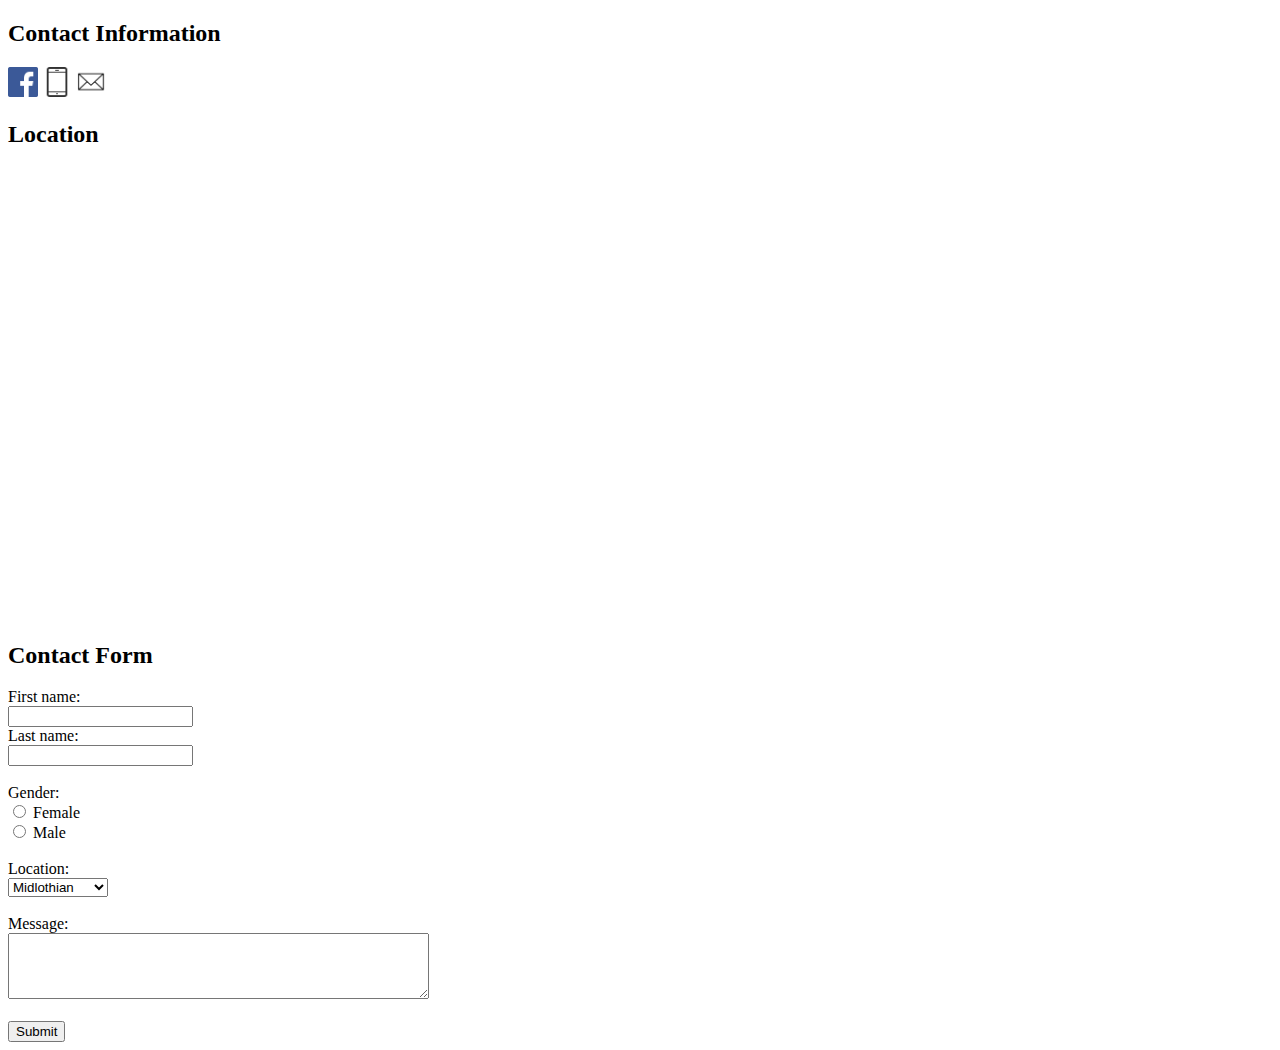
==== Contact.html @ 08d20f8e "Added mytown and conatct" ====
<!DOCTYPE html> 
<html> 
	
	
	<head> 
		<title>My Contact</title>
		<Link rel="stylesheet" href="style.css">
	</head> 

  <body>
  <div style="background-color:;">
     <h2>Contact Information</h2>
      <a href="https://facebook.com/" target="_blank" >
              <img src="Images/facebook.jpg" width="30px"></a>
      <a href="tel:07835965377" target="_blank" >
              <img src="Images/phone.jpg" width="30px"></a>
      <a href="mailto:matteddon@outlook.com" target="_blank" >
              <img src="Images/mail.jpeg" width="30px"></a>
  </div>

  <div style="background-color:;">
    <h2>Location</h2>
    <iframe src="https://www.google.com/maps/embed?pb=!1m18!1m12!1m3!1d2233.7819469100864!2d-          3.1919513872744236!3d55.953151176429564!2m3!1f0!2f0!3f0!3m2!1i1024!2i768!4f13.1!3m3!1m2!1s0x4887c78fb1aef4fb%3A0x2fe34754335241ea!2sWaverley%20Steps%2C%201%20Princes%20St%2C%20Edinburgh%20EH2%202EQ!5e0!3m2!1sen!2suk!4v1694774210138!5m2!1sen!2suk" width="600" height="450" style="border:0;" allowfullscreen="" loading="lazy" referrerpolicy="no-referrer-when-downgrade"></iframe>
  </div>

  <div style="background-color:;">
    <h2>Contact Form</h2>
    <form>
    <label for="fname">First name:</label>
    <!--br inserts a single line break-->
    <br>
    <!--defines a single-line input field for text input.--> <input type="text" id="fname" name="fname"><br>
    <label for="lname">Last name:</label><br>
    <input type="text" id="lname" name="lname">
    <br><br>
    <!--radio button to select option-->
    <label for="gender">Gender:</label><br>
    <input type="radio" id="female" name="gender" value="female"> <label for="female">Female</label><br>
    <input type="radio" id="male" name="gender" value="male"> <label for="male">Male</label>
    <br><br>
    <!--dropdown menu-->
    <label for="location">Location:</label><br>
    <select id="location" name="location">
    <option value="Midlothian">Midlothian</option> <option value="West Lothian ">West Lothian</option>          <option value="East Lothian">East Lothian</option> <option value="Edinburgh">Edinburgh</option>             </select>
    <br><br>
    <label for="message">Message:</label><br>
    <textarea id="message" name="message" rows="4" cols="50"> </textarea>
    <br><br>
    <!--submit button-->
    <input type="submit" value="Submit">
    </form>
    </div>
  </body>
</html>
---- style.css ----
/* This is main style sheet */
/* colour scheme: */

h1 {
  color: white;
}
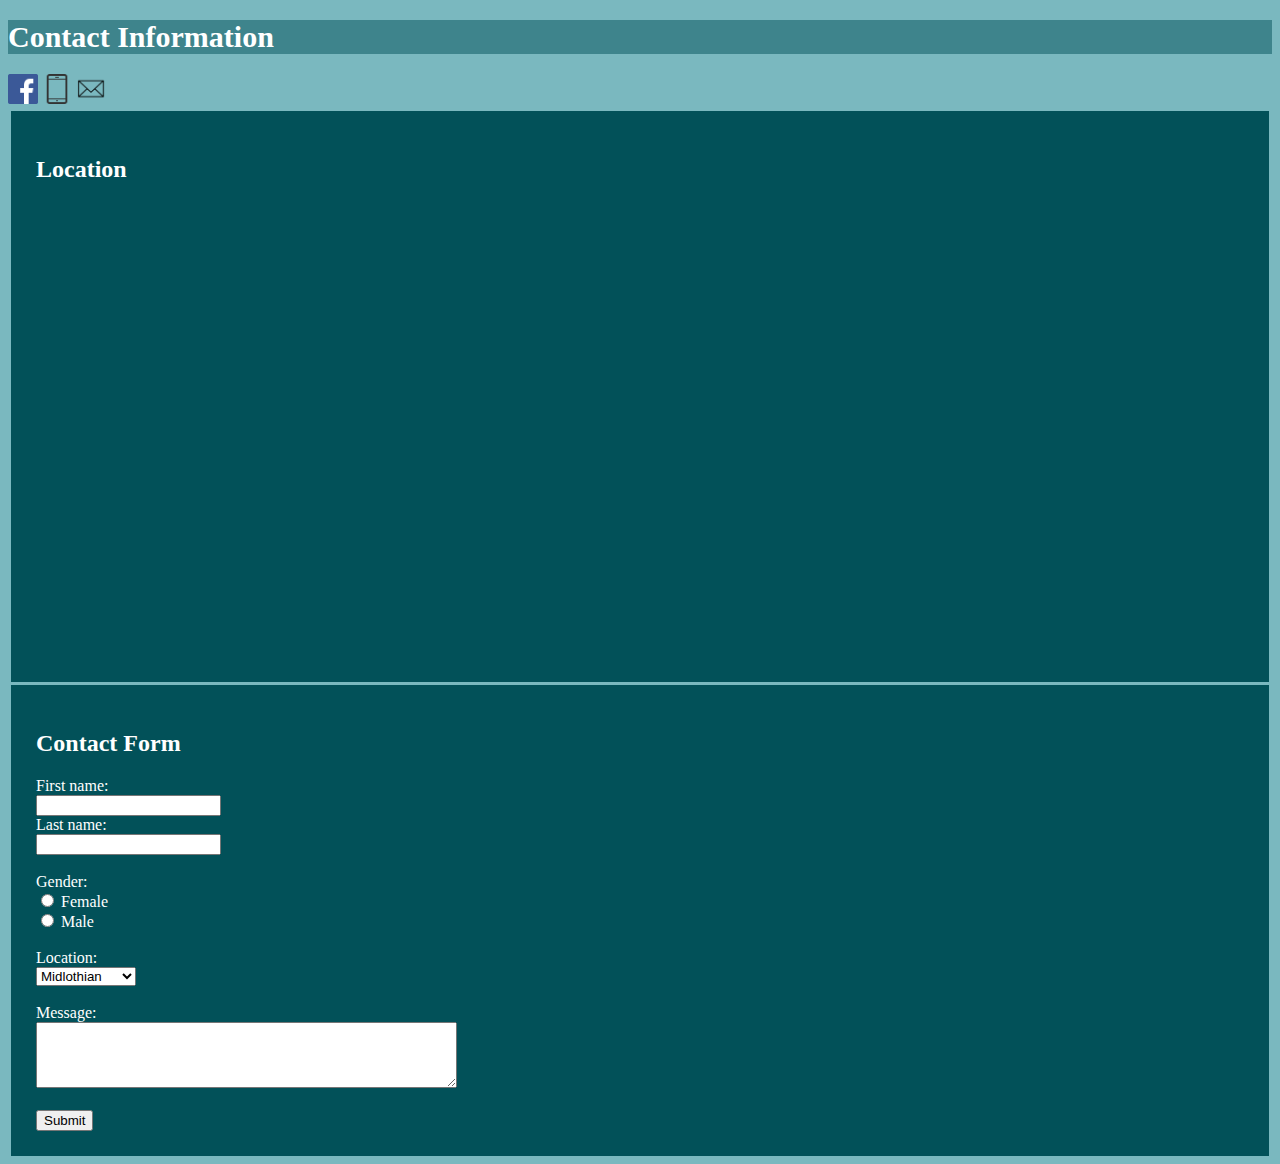
==== commit 72473ea7: "Colours, footer" ====
--- a/Contact.html
+++ b/Contact.html
@@ -1,54 +1,62 @@
-<!DOCTYPE html> 
-<html> 
-	
-	
-	<head> 
-		<title>My Contact</title>
-		<Link rel="stylesheet" href="style.css">
-	</head> 
+<!DOCTYPE html>
+<html>
 
-  <body>
-  <div style="background-color:;">
-     <h2>Contact Information</h2>
-      <a href="https://facebook.com/" target="_blank" >
-              <img src="Images/facebook.jpg" width="30px"></a>
-      <a href="tel:07835965377" target="_blank" >
-              <img src="Images/phone.jpg" width="30px"></a>
-      <a href="mailto:matteddon@outlook.com" target="_blank" >
-              <img src="Images/mail.jpeg" width="30px"></a>
+
+<head>
+  <title>My Contact</title>
+  <Link rel="stylesheet" href="style.css">
+</head>
+
+<body>
+  <div>
+    <h1>Contact Information</h1>
+    <a href="https://facebook.com/" target="_blank">
+      <img src="Images/facebook.jpg" width="30px"></a>
+    <a href="tel:07835965377" target="_blank">
+      <img src="Images/phone.jpg" width="30px"></a>
+    <a href="mailto:matteddon@outlook.com" target="_blank">
+      <img src="Images/mail.jpeg" width="30px"></a>
   </div>
 
-  <div style="background-color:;">
+  <div class="bg-darkblue">
     <h2>Location</h2>
-    <iframe src="https://www.google.com/maps/embed?pb=!1m18!1m12!1m3!1d2233.7819469100864!2d-          3.1919513872744236!3d55.953151176429564!2m3!1f0!2f0!3f0!3m2!1i1024!2i768!4f13.1!3m3!1m2!1s0x4887c78fb1aef4fb%3A0x2fe34754335241ea!2sWaverley%20Steps%2C%201%20Princes%20St%2C%20Edinburgh%20EH2%202EQ!5e0!3m2!1sen!2suk!4v1694774210138!5m2!1sen!2suk" width="600" height="450" style="border:0;" allowfullscreen="" loading="lazy" referrerpolicy="no-referrer-when-downgrade"></iframe>
+    <iframe
+      src="https://www.google.com/maps/embed?pb=!1m18!1m12!1m3!1d2233.7819469100864!2d-          3.1919513872744236!3d55.953151176429564!2m3!1f0!2f0!3f0!3m2!1i1024!2i768!4f13.1!3m3!1m2!1s0x4887c78fb1aef4fb%3A0x2fe34754335241ea!2sWaverley%20Steps%2C%201%20Princes%20St%2C%20Edinburgh%20EH2%202EQ!5e0!3m2!1sen!2suk!4v1694774210138!5m2!1sen!2suk"
+      width="600" height="450" style="border:0;" allowfullscreen="" loading="lazy"
+      referrerpolicy="no-referrer-when-downgrade"></iframe>
   </div>
 
-  <div style="background-color:;">
+  <div class="bg-darkblue">
     <h2>Contact Form</h2>
     <form>
-    <label for="fname">First name:</label>
-    <!--br inserts a single line break-->
-    <br>
-    <!--defines a single-line input field for text input.--> <input type="text" id="fname" name="fname"><br>
-    <label for="lname">Last name:</label><br>
-    <input type="text" id="lname" name="lname">
-    <br><br>
-    <!--radio button to select option-->
-    <label for="gender">Gender:</label><br>
-    <input type="radio" id="female" name="gender" value="female"> <label for="female">Female</label><br>
-    <input type="radio" id="male" name="gender" value="male"> <label for="male">Male</label>
-    <br><br>
-    <!--dropdown menu-->
-    <label for="location">Location:</label><br>
-    <select id="location" name="location">
-    <option value="Midlothian">Midlothian</option> <option value="West Lothian ">West Lothian</option>          <option value="East Lothian">East Lothian</option> <option value="Edinburgh">Edinburgh</option>             </select>
-    <br><br>
-    <label for="message">Message:</label><br>
-    <textarea id="message" name="message" rows="4" cols="50"> </textarea>
-    <br><br>
-    <!--submit button-->
-    <input type="submit" value="Submit">
+      <label for="fname">First name:</label>
+      <!--br inserts a single line break-->
+      <br>
+      <!--defines a single-line input field for text input.--> <input type="text" id="fname" name="fname"><br>
+      <label for="lname">Last name:</label><br>
+      <input type="text" id="lname" name="lname">
+      <br><br>
+      <!--radio button to select option-->
+      <label for="gender">Gender:</label><br>
+      <input type="radio" id="female" name="gender" value="female"> <label for="female">Female</label><br>
+      <input type="radio" id="male" name="gender" value="male"> <label for="male">Male</label>
+      <br><br>
+      <!--dropdown menu-->
+      <label for="location">Location:</label><br>
+      <select id="location" name="location">
+        <option value="Midlothian">Midlothian</option>
+        <option value="West Lothian ">West Lothian</option>
+        <option value="East Lothian">East Lothian</option>
+        <option value="Edinburgh">Edinburgh</option>
+      </select>
+      <br><br>
+      <label for="message">Message:</label><br>
+      <textarea id="message" name="message" rows="4" cols="50"> </textarea>
+      <br><br>
+      <!--submit button-->
+      <input type="submit" value="Submit">
     </form>
-    </div>
-  </body>
+  </div>
+</body>
+
 </html>--- a/style.css
+++ b/style.css
@@ -1,6 +1,65 @@
 /* This is main style sheet */
 /* colour scheme: */
+/* Blue glitter banner */
+/* the colours are Deep Teal #025159, Sea Caller #3E848C, Waterway #7AB8BF, Ice Effect #C4EEF2 And chic brick #A67458 */
+
+body {
+  background-color: #7AB8BF;
+}
 
 h1 {
-  color: white;
+  background-color: #3E848C;
+  font-size: 40px;
+  color: #fff;
+}
+
+h1 {
+  background-color: #3E848C;
+  font-size: 30px;
+  color: #fff;
+}
+
+.bg-darkblue {
+  background-color: #025159;
+  color:#fff;
+  padding:25px;
+  margin:3px;
+}
+
+nav {
+  background-color: #7AB8BF;
+  border: 1px solid #fff;
+  color: #000;
+  display: block;
+  overflow: hidden;
+  width: 100%;
+}
+
+nav ul li {
+  display: incline-block;
+  list-style-type: none;
+}
+
+nav ul li a {
+  color: #000;
+  text-align: center;
+  display: block;
+  line-height: 56px;
+  text-decoration: none;
+  padding: 10px;
+}
+
+nav ul li:hover {
+  background-color: #3E848C;
+}
+
+nav ul li:hover a {
+  color: #fff;
+}
+
+footer{
+  background-color:#A67458;
+  color:#fff;
+  text-align:center;
+  padding: 3px;
 }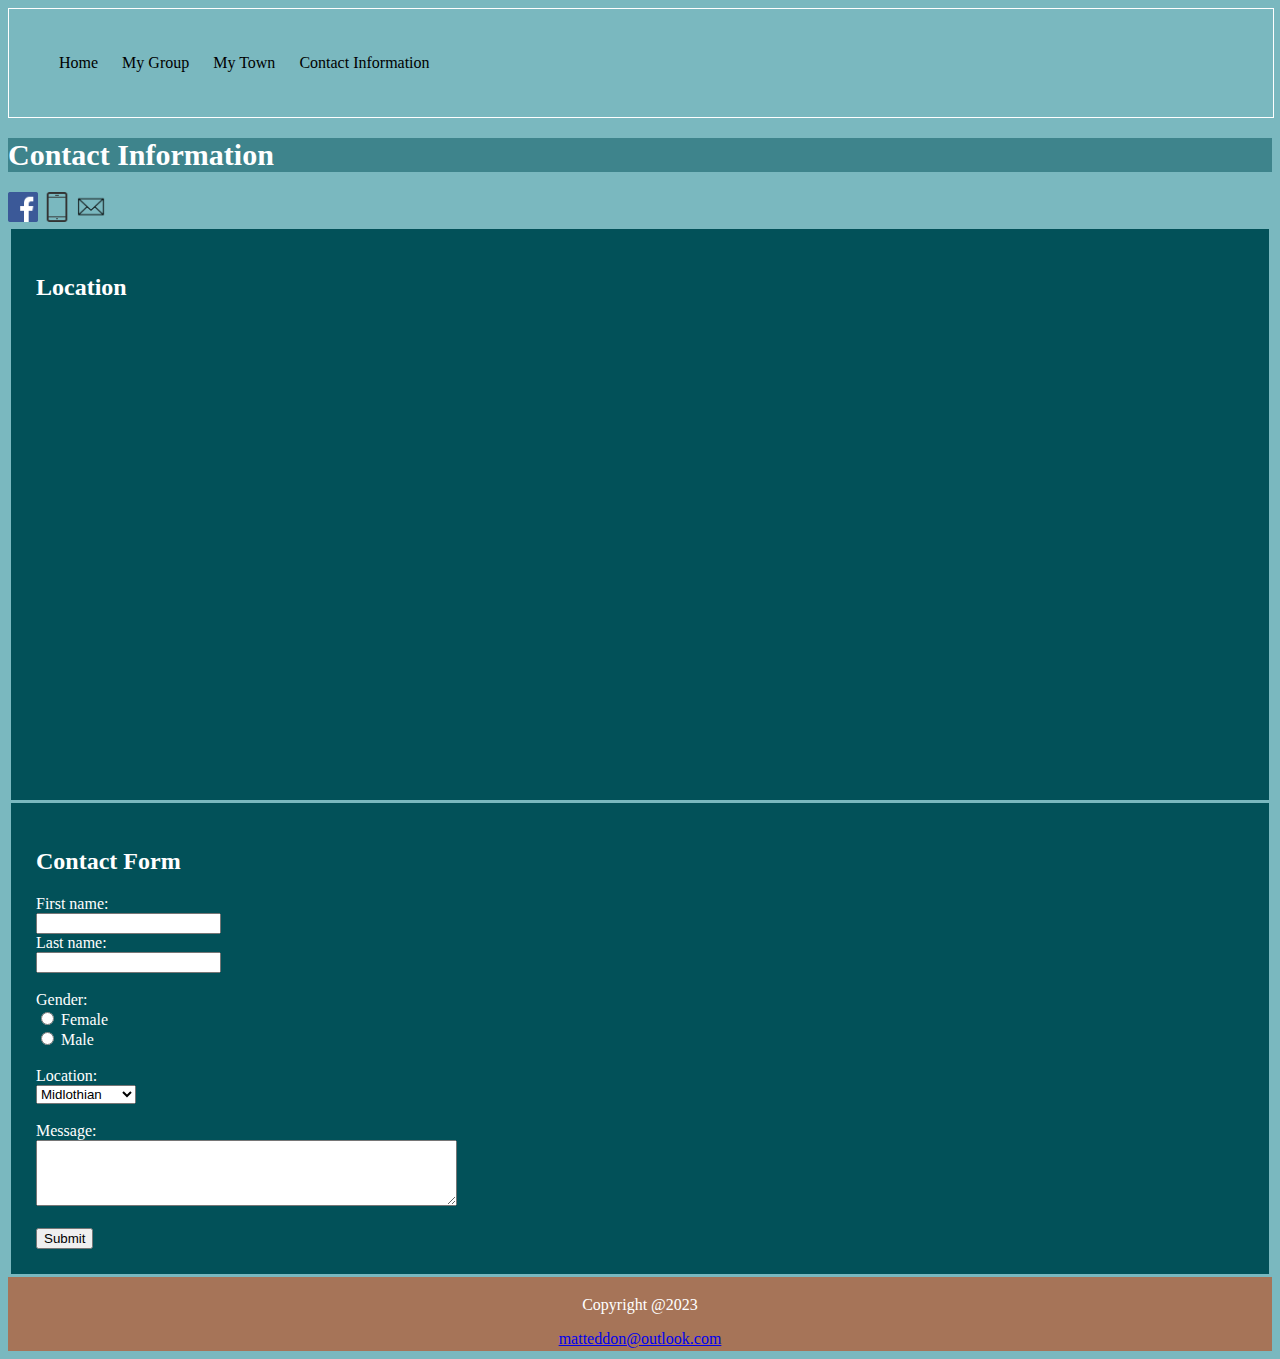
==== commit ab910c1b: "fixed footer and nav" ====
--- a/Contact.html
+++ b/Contact.html
@@ -8,6 +8,17 @@
 </head>
 
 <body>
+
+  <nav>
+    <ul>
+      <li><a href="index.html">Home</a></li>
+      <li><a href="mygroup.html">My Group</a></li>
+      <li><a href="mytown.html">My Town</a></li>
+      <li><a href="Contact.html">Contact Information</a></li>
+
+    </ul>
+  </nav>
+  
   <div>
     <h1>Contact Information</h1>
     <a href="https://facebook.com/" target="_blank">
@@ -57,6 +68,11 @@
       <input type="submit" value="Submit">
     </form>
   </div>
+
+<footer>
+    <p>Copyright @2023</p>
+    <a href="mailto:matteddon@outlook.com">matteddon@outlook.com</a>
+</footer>
+  
 </body>
-
 </html>--- a/style.css
+++ b/style.css
@@ -36,7 +36,7 @@
 }
 
 nav ul li {
-  display: incline-block;
+  display: inline-block;
   list-style-type: none;
 }
 
